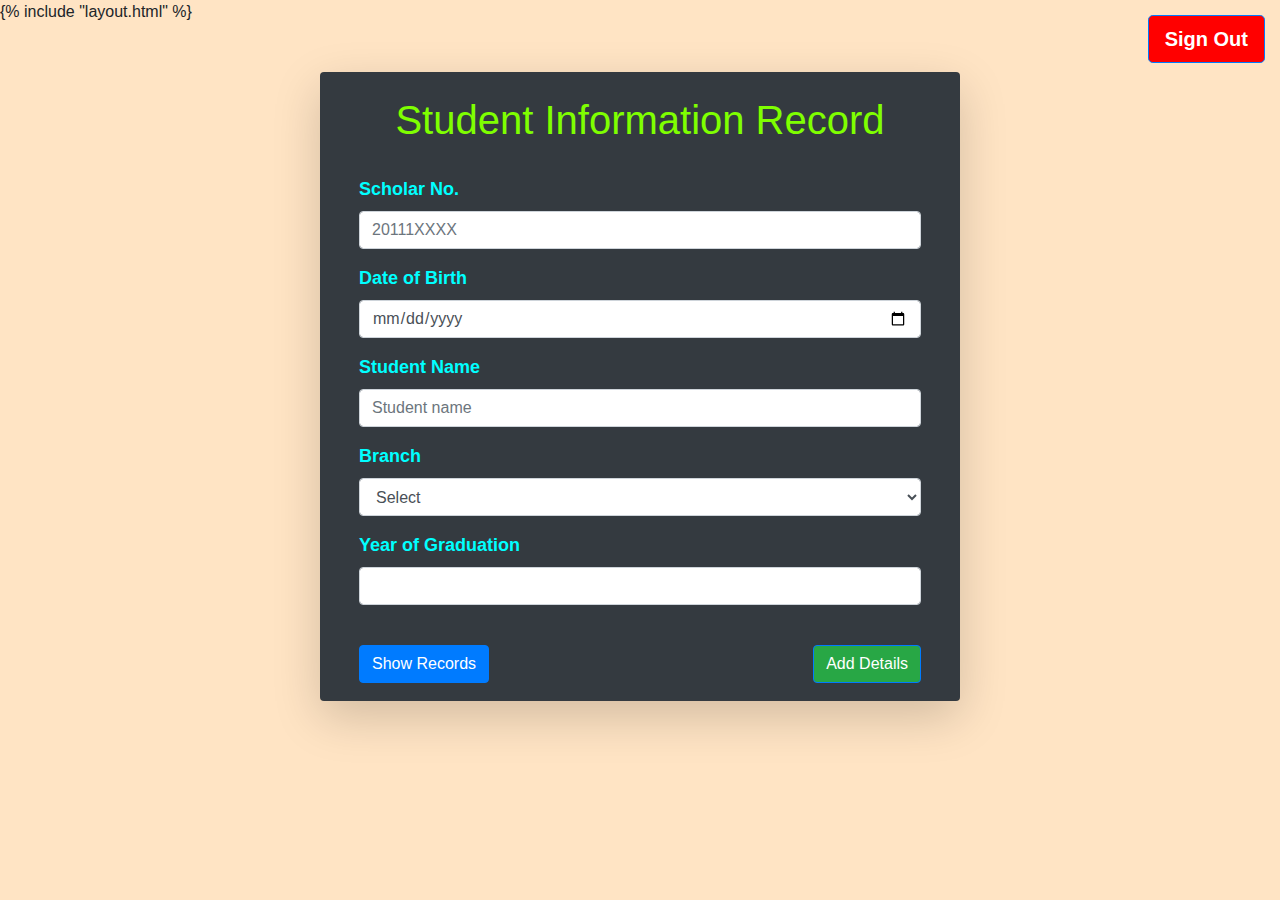
==== templates/information.html @ cfcc9ffd "Add files via upload" ====
<html lang="en">

<head>
  <meta charset="UTF-8">
  <meta http-equiv="X-UA-Compatible" content="IE=edge">
  <meta name="viewport" content="width=device-width, initial-scale=1.0">
  <link rel="stylesheet" href="https://cdnjs.cloudflare.com/ajax/libs/font-awesome/4.7.0/css/font-awesome.min.css">
  <link rel="stylesheet" href="https://cdn.jsdelivr.net/npm/bootstrap@4.3.1/dist/css/bootstrap.min.css"
    integrity="sha384-ggOyR0iXCbMQv3Xipma34MD+dH/1fQ784/j6cY/iJTQUOhcWr7x9JvoRxT2MZw1T" crossorigin="anonymous">
  <title>Document</title>
  <style>
    
    @media screen and (max-width:800px) {
      #x {
        width: 90%;
      }

      #y {
        display: none;
      }
      
    }

    @media screen and (min-width:800px) {
      #x {
        width: 50%;
      }

      #z {
        display: none;
      }
    }
  </style>
</head>

<body style="background-color: bisque;">
   {% include "layout.html" %}

  <div class="float-right text-light " style="position: absolute; top:15px;right:15px;">
    <a href="/logout" class="btn btn-primary btn-lg" style="background-color: red;font-weight: bold;" id="y"> Sign
      Out</a>
    <a href="/logout" class="btn btn-primary btn-lg" style="background-color: red;font-weight: bold;" id="z"> <i
        class="fa fa-sign-out " style="font-size: xx-large;"></i>
    </a>
  </div>
  <div class="container bg-dark text-light px-4 fs-1 shadow-lg rounded my-5 pb-5" id="x" style="height:fit-content">
    <h1 class="py-4 text-center fw-bold" style="color: chartreuse;">Student Information Record</h1>
    
      
      <form action="/information" method="POST" class="container">
        <div class="form-group fs-4" style="font-size: large;font-weight: bold;color:aqua">
          <label class="fw-bold">Scholar No. </label>
          <input type="number" class="form-control rounded" id="exampleFormControlInput1" placeholder="20111XXXX"
            name="scno" required>
        </div>
        <div class="form-group fs-4" style="font-size: large;font-weight: bold;color:aqua">
          <label>Date of Birth </label>
          <input type="date" class="form-control" id="exampleFormControlInput1" name="dob" required>
        </div>
        <div class="form-group fs-4" style="font-size: large;font-weight: bold;color:aqua">
          <label>Student Name </label>
          <input type="text" class="form-control" id="exampleFormControlInput1" placeholder="Student name"
            name="Student_Name" required>
        </div>

        <div class="form-group fs-4" style="font-size: large;font-weight: bold;color:aqua">
          <label for="exampleFormControlSelect1">Branch</label>
          <select class="form-control" id="exampleFormControlSelect1" name="branch" required>
            <option value="">Select</option>
            <option value="Computer Science Engineering">Computer Science Engineering</option>
            <option value="Electrical Engineering">Electrical Engineering</option>
            <option value="Mechanical Engineering">Mechanical Engineering</option>
            <option value="Civil Engineering">Civil Engineering</option>
            <option value="Electronics and Communication Engineering">Electronics and Communication Engineering</option>
          </select>
        </div>
        <div class="form-group fs-4" style="font-size: large;font-weight: bold;color:aqua">
          <label>Year of Graduation </label>
          <input type="number" class="form-control" id="exampleFormControlInput1" name="YOG" required>
        </div>
        <div class="form-group py-2 text-center" >


          <a href="/records" class="btn btn-primary btn-md my-3 float-left " >Show Records</a>
          <button type="submit" class="btn btn-primary btn-md my-3 float-right bg-success" >Add Details</button>
        </div>


      </form>
    </div>





  <script src="https://code.jquery.com/jquery-3.3.1.slim.min.js"
    integrity="sha384-q8i/X+965DzO0rT7abK41JStQIAqVgRVzpbzo5smXKp4YfRvH+8abtTE1Pi6jizo"
    crossorigin="anonymous"></script>
  <script src="https://cdn.jsdelivr.net/npm/popper.js@1.14.7/dist/umd/popper.min.js"
    integrity="sha384-UO2eT0CpHqdSJQ6hJty5KVphtPhzWj9WO1clHTMGa3JDZwrnQq4sF86dIHNDz0W1"
    crossorigin="anonymous"></script>
  <script src="https://cdn.jsdelivr.net/npm/bootstrap@4.3.1/dist/js/bootstrap.min.js"
    integrity="sha384-JjSmVgyd0p3pXB1rRibZUAYoIIy6OrQ6VrjIEaFf/nJGzIxFDsf4x0xIM+B07jRM"
    crossorigin="anonymous"></script>
</body>

</html>
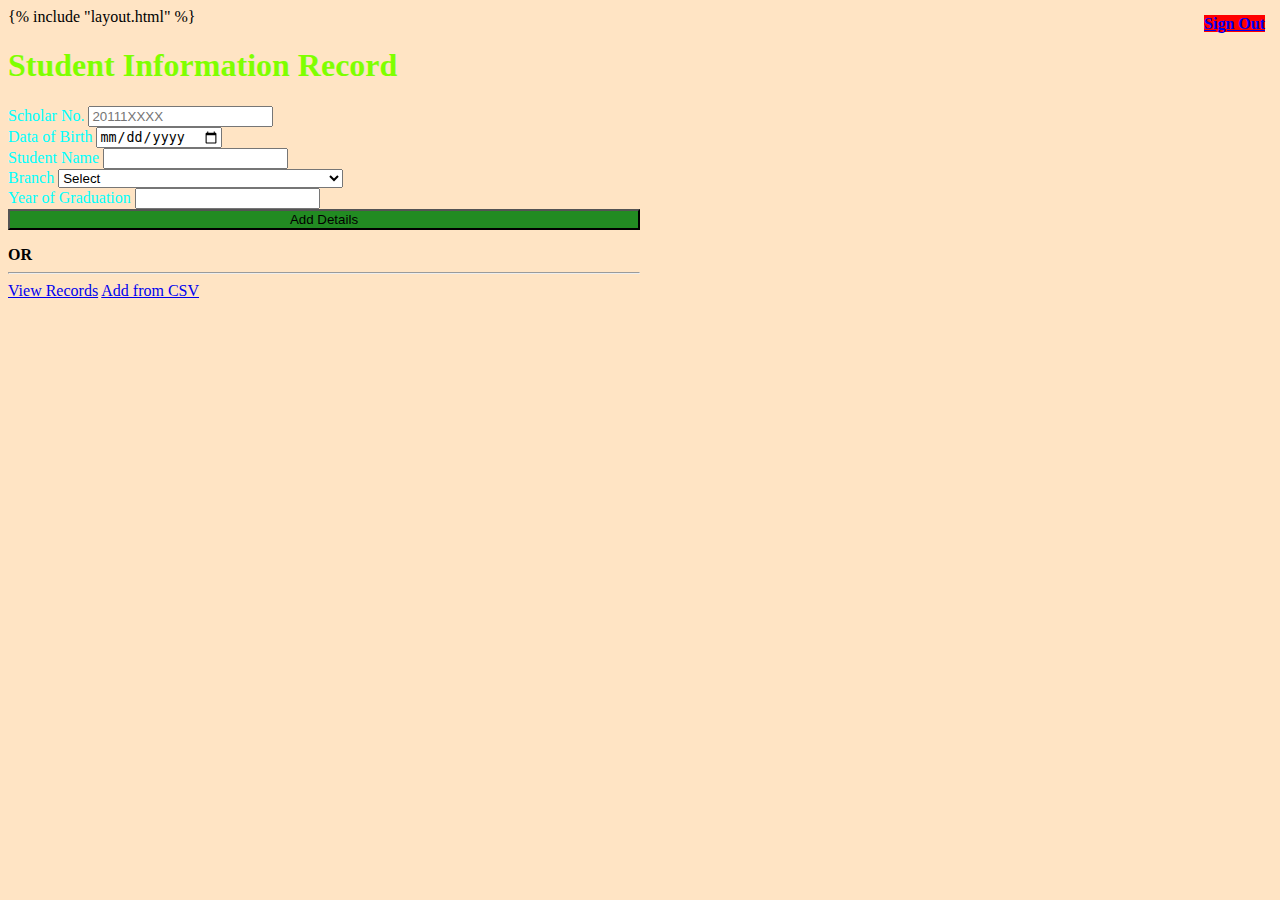
==== commit cc64add4: "Updated UI for file upload" ====
--- a/templates/information.html
+++ b/templates/information.html
@@ -1,107 +1,119 @@
 <html lang="en">
 
 <head>
-  <meta charset="UTF-8">
-  <meta http-equiv="X-UA-Compatible" content="IE=edge">
-  <meta name="viewport" content="width=device-width, initial-scale=1.0">
-  <link rel="stylesheet" href="https://cdnjs.cloudflare.com/ajax/libs/font-awesome/4.7.0/css/font-awesome.min.css">
-  <link rel="stylesheet" href="https://cdn.jsdelivr.net/npm/bootstrap@4.3.1/dist/css/bootstrap.min.css"
-    integrity="sha384-ggOyR0iXCbMQv3Xipma34MD+dH/1fQ784/j6cY/iJTQUOhcWr7x9JvoRxT2MZw1T" crossorigin="anonymous">
-  <title>Document</title>
-  <style>
-    
-    @media screen and (max-width:800px) {
-      #x {
-        width: 90%;
-      }
+    <meta charset="UTF-8">
+    <meta http-equiv="X-UA-Compatible" content="IE=edge">
+    <meta name="viewport" content="width=device-width, initial-scale=1.0">
+    <link rel="stylesheet" href="https://cdnjs.cloudflare.com/ajax/libs/font-awesome/4.7.0/css/font-awesome.min.css">
+    <link href="https://cdn.jsdelivr.net/npm/bootstrap@5.3.1/dist/css/bootstrap.min.css" rel="stylesheet" integrity="sha384-4bw+/aepP/YC94hEpVNVgiZdgIC5+VKNBQNGCHeKRQN+PtmoHDEXuppvnDJzQIu9" crossorigin="anonymous">
+    <title>Document</title>
+    <style>
+        @media screen and (max-width:800px) {
+            #x {
+                width: 90%;
+            }
 
-      #y {
-        display: none;
-      }
-      
-    }
+            #y {
+                display: none;
+            }
 
-    @media screen and (min-width:800px) {
-      #x {
-        width: 50%;
-      }
+        }
 
-      #z {
-        display: none;
-      }
-    }
-  </style>
+        @media screen and (min-width:800px) {
+            #x {
+                width: 50%;
+            }
+
+            #z {
+                display: none;
+            }
+        }
+    </style>
 </head>
 
 <body style="background-color: bisque;">
-   {% include "layout.html" %}
+    {% include "layout.html" %}
 
-  <div class="float-right text-light " style="position: absolute; top:15px;right:15px;">
-    <a href="/logout" class="btn btn-primary btn-lg" style="background-color: red;font-weight: bold;" id="y"> Sign
-      Out</a>
-    <a href="/logout" class="btn btn-primary btn-lg" style="background-color: red;font-weight: bold;" id="z"> <i
-        class="fa fa-sign-out " style="font-size: xx-large;"></i>
-    </a>
-  </div>
-  <div class="container bg-dark text-light px-4 fs-1 shadow-lg rounded my-5 pb-5" id="x" style="height:fit-content">
-    <h1 class="py-4 text-center fw-bold" style="color: chartreuse;">Student Information Record</h1>
-    
-      
-      <form action="/information" method="POST" class="container">
-        <div class="form-group fs-4" style="font-size: large;font-weight: bold;color:aqua">
-          <label class="fw-bold">Scholar No. </label>
-          <input type="number" class="form-control rounded" id="exampleFormControlInput1" placeholder="20111XXXX"
-            name="scno" required>
-        </div>
-        <div class="form-group fs-4" style="font-size: large;font-weight: bold;color:aqua">
-          <label>Date of Birth </label>
-          <input type="date" class="form-control" id="exampleFormControlInput1" name="dob" required>
-        </div>
-        <div class="form-group fs-4" style="font-size: large;font-weight: bold;color:aqua">
-          <label>Student Name </label>
-          <input type="text" class="form-control" id="exampleFormControlInput1" placeholder="Student name"
-            name="Student_Name" required>
+    <div class="float-right text-light " style="position: absolute; top:15px;right:15px;">
+        <a href="/logout" class="btn btn-primary btn-lg" style="background-color: red;font-weight: bold;" id="y"> Sign
+            Out</a>
+        <a href="/logout" class="btn btn-primary btn-lg" style="background-color: red;font-weight: bold;" id="z"> <i
+                class="fa fa-sign-out " style="font-size: xx-large;"></i>
+        </a>
+    </div>
+    <div class="container bg-dark text-light px-4 fs-1 shadow-lg rounded my-5 pb-5" id="x" style="height:fit-content">
+        <h1 class="py-4 text-center fw-bold" style="color: chartreuse;">Student Information Record</h1>
+
+        <div class="container">
+        <form action="/information" method="POST" >
+            <div class="mb-3">
+                <label for="exampleFormControlInput1" class="form-label fs-5 fw-bold" style="color:aqua">Scholar No.</label>
+                <input type="number" class="form-control rounded"  name="scno" placeholder="20111XXXX" required>
+              </div>
+
+              <div class="mb-3">
+                <label for="exampleFormControlInput1" class="form-label fs-5 fw-bold" style="color:aqua">Data of Birth</label>
+                <input type="date" class="form-control rounded" name="dob" required>
+              </div>
+
+              <div class="mb-3">
+                <label for="exampleFormControlInput1" class="form-label fs-5 fw-bold" style="color:aqua">Student Name</label>
+                <input type="text" class="form-control rounded" name="Student_Name" required>
+              </div>
+
+              <div class="mb-3">
+                <label for="exampleFormControlInput1" class="form-label fs-5 fw-bold" style="color:aqua">Branch</label>
+              <select class="form-select form-select-md mb-3" aria-label="Large select example" name="branch" required>
+
+                <option value="">Select</option>
+                    <option value="Computer Science Engineering">Computer Science Engineering</option>
+                    <option value="Electrical Engineering">Electrical Engineering</option>
+                    <option value="Mechanical Engineering">Mechanical Engineering</option>
+                    <option value="Civil Engineering">Civil Engineering</option>
+                    <option value="Electronics and Communication Engineering">Electronics and Communication Engineering
+                    </option>
+              </select>
+            </div>
+
+
+              <div class="mb-3">
+                <label for="exampleFormControlInput1" class="form-label fs-5 fw-bold" style="color:aqua">Year of Graduation</label>
+                <input type="number" class="form-control rounded" name="YOG" required>
+              </div>
+
+
+            <div class="text-center pt-4">
+                <button type="submit" class="btn btn-success text-light fw-bold" style="width:100%;background-color:forestgreen">Add
+                    Details</button>
+            </div>
+        </form>
+    </div>
+        <div class="text-center fs-6">
+            <b>OR</b>
         </div>
 
-        <div class="form-group fs-4" style="font-size: large;font-weight: bold;color:aqua">
-          <label for="exampleFormControlSelect1">Branch</label>
-          <select class="form-control" id="exampleFormControlSelect1" name="branch" required>
-            <option value="">Select</option>
-            <option value="Computer Science Engineering">Computer Science Engineering</option>
-            <option value="Electrical Engineering">Electrical Engineering</option>
-            <option value="Mechanical Engineering">Mechanical Engineering</option>
-            <option value="Civil Engineering">Civil Engineering</option>
-            <option value="Electronics and Communication Engineering">Electronics and Communication Engineering</option>
-          </select>
-        </div>
-        <div class="form-group fs-4" style="font-size: large;font-weight: bold;color:aqua">
-          <label>Year of Graduation </label>
-          <input type="number" class="form-control" id="exampleFormControlInput1" name="YOG" required>
-        </div>
-        <div class="form-group py-2 text-center" >
+        <hr class="bg-light ">
 
 
-          <a href="/records" class="btn btn-primary btn-md my-3 float-left " >Show Records</a>
-          <button type="submit" class="btn btn-primary btn-md my-3 float-right bg-success" >Add Details</button>
+
+        <div class="pb-4 px-3 text-center">
+
+
+            <a href="/records" class="btn btn-danger my-3 float-start">View Records</a>
+
+            <a href="/information/uploadData" class="btn btn-warning my-3 float-end">Add from CSV</a>
         </div>
 
 
-      </form>
+
     </div>
 
 
 
 
 
-  <script src="https://code.jquery.com/jquery-3.3.1.slim.min.js"
-    integrity="sha384-q8i/X+965DzO0rT7abK41JStQIAqVgRVzpbzo5smXKp4YfRvH+8abtTE1Pi6jizo"
-    crossorigin="anonymous"></script>
-  <script src="https://cdn.jsdelivr.net/npm/popper.js@1.14.7/dist/umd/popper.min.js"
-    integrity="sha384-UO2eT0CpHqdSJQ6hJty5KVphtPhzWj9WO1clHTMGa3JDZwrnQq4sF86dIHNDz0W1"
-    crossorigin="anonymous"></script>
-  <script src="https://cdn.jsdelivr.net/npm/bootstrap@4.3.1/dist/js/bootstrap.min.js"
-    integrity="sha384-JjSmVgyd0p3pXB1rRibZUAYoIIy6OrQ6VrjIEaFf/nJGzIxFDsf4x0xIM+B07jRM"
-    crossorigin="anonymous"></script>
+    <script src="https://cdn.jsdelivr.net/npm/bootstrap@5.3.1/dist/js/bootstrap.bundle.min.js" integrity="sha384-HwwvtgBNo3bZJJLYd8oVXjrBZt8cqVSpeBNS5n7C8IVInixGAoxmnlMuBnhbgrkm" crossorigin="anonymous"></script>
+  </body>
 </body>
 
-</html>+</html>
